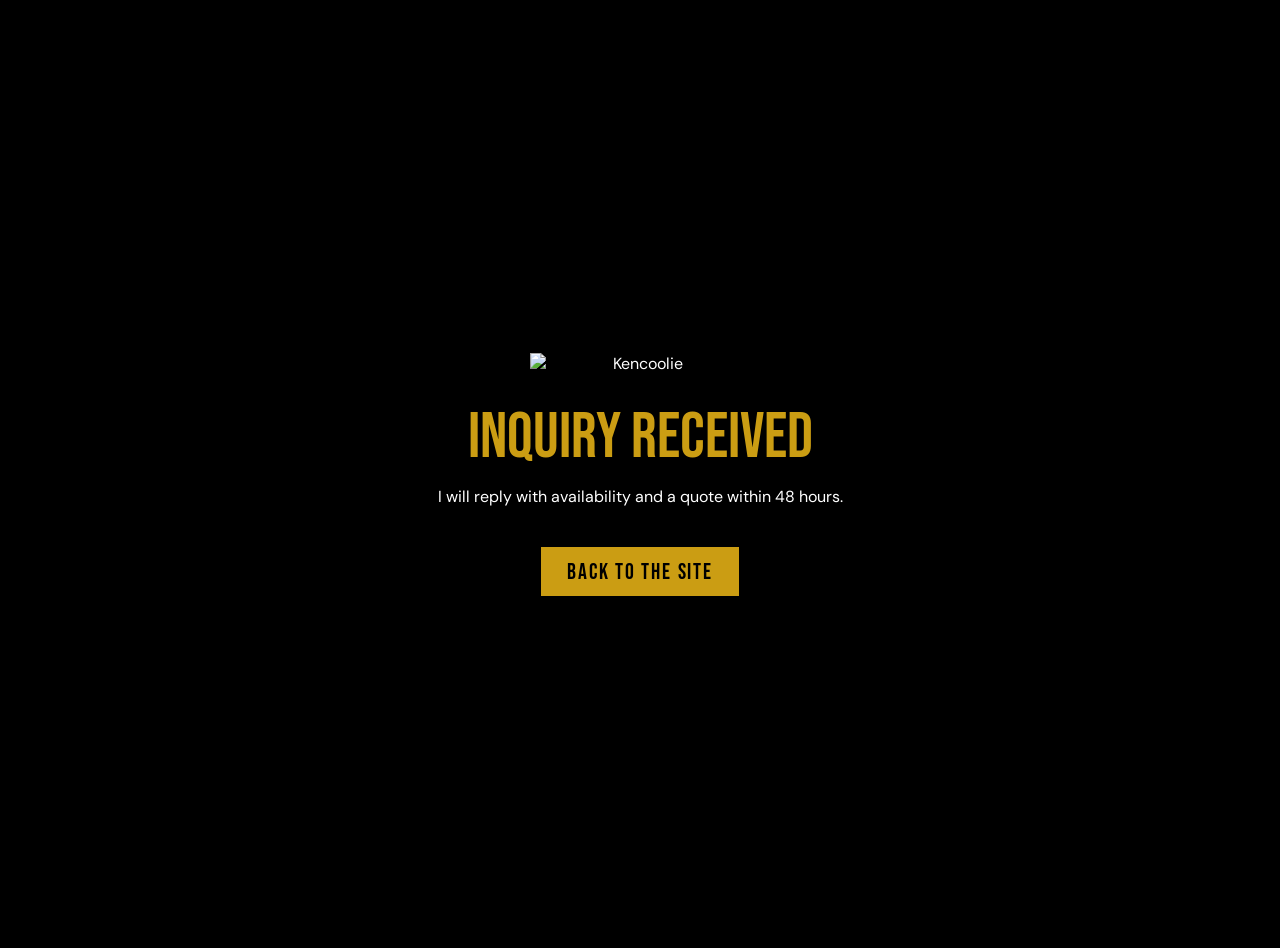
==== thanks.html @ c2c57399 "Add files via upload" ====
<!doctype html>
<html lang="en"><head><meta charset="utf-8"><meta name="viewport" content="width=device-width, initial-scale=1">
<title>Inquiry received | DJ Kencoolie</title>
<link rel="stylesheet" href="https://fonts.googleapis.com/css2?family=Bebas+Neue&family=DM+Sans:wght@400;700&display=swap">
<style>body{margin:0;min-height:100vh;display:grid;place-items:center;background:#000;color:#fff;font-family:"DM Sans",Arial,sans-serif;text-align:center;padding:24px}img{width:220px;margin:0 auto 32px;display:block}h1{font-family:"Bebas Neue",Impact,sans-serif;font-weight:400;font-size:64px;line-height:1;margin:0 0 12px;color:#cb9d13}a{display:inline-block;margin-top:24px;color:#000;background:#cb9d13;text-decoration:none;font-family:"Bebas Neue",Impact,sans-serif;font-size:22px;letter-spacing:.08em;padding:12px 26px 10px}</style></head>
<body><div><img src="images/logo-white.png" alt="Kencoolie"><h1>Inquiry received</h1><p>I will reply with availability and a quote within 48 hours.</p><a href="index.html">Back to the site</a></div></body></html>
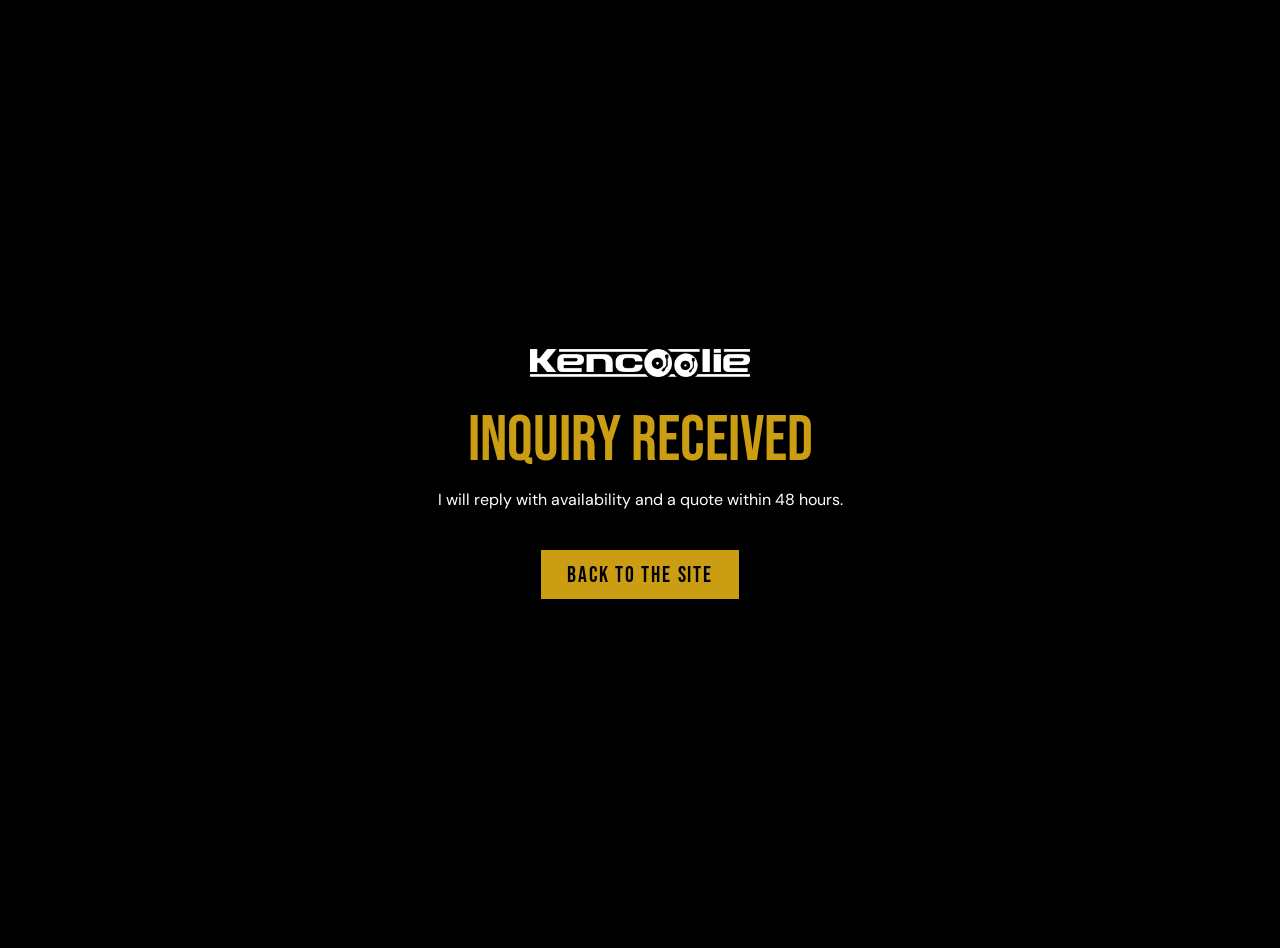
==== commit 13a55779: "Switch to single-file site and remove unused assets Co-Authored-By: Claude Opus 5.5 <noreply@anthrop" ====
--- a/thanks.html
+++ b/thanks.html
@@ -3,4 +3,4 @@
 <title>Inquiry received | DJ Kencoolie</title>
 <link rel="stylesheet" href="https://fonts.googleapis.com/css2?family=Bebas+Neue&family=DM+Sans:wght@400;700&display=swap">
 <style>body{margin:0;min-height:100vh;display:grid;place-items:center;background:#000;color:#fff;font-family:"DM Sans",Arial,sans-serif;text-align:center;padding:24px}img{width:220px;margin:0 auto 32px;display:block}h1{font-family:"Bebas Neue",Impact,sans-serif;font-weight:400;font-size:64px;line-height:1;margin:0 0 12px;color:#cb9d13}a{display:inline-block;margin-top:24px;color:#000;background:#cb9d13;text-decoration:none;font-family:"Bebas Neue",Impact,sans-serif;font-size:22px;letter-spacing:.08em;padding:12px 26px 10px}</style></head>
-<body><div><img src="images/logo-white.png" alt="Kencoolie"><h1>Inquiry received</h1><p>I will reply with availability and a quote within 48 hours.</p><a href="index.html">Back to the site</a></div></body></html>
+<body><div><img src="[data-uri]" alt="Kencoolie"><h1>Inquiry received</h1><p>I will reply with availability and a quote within 48 hours.</p><a href="index.html">Back to the site</a></div></body></html>
